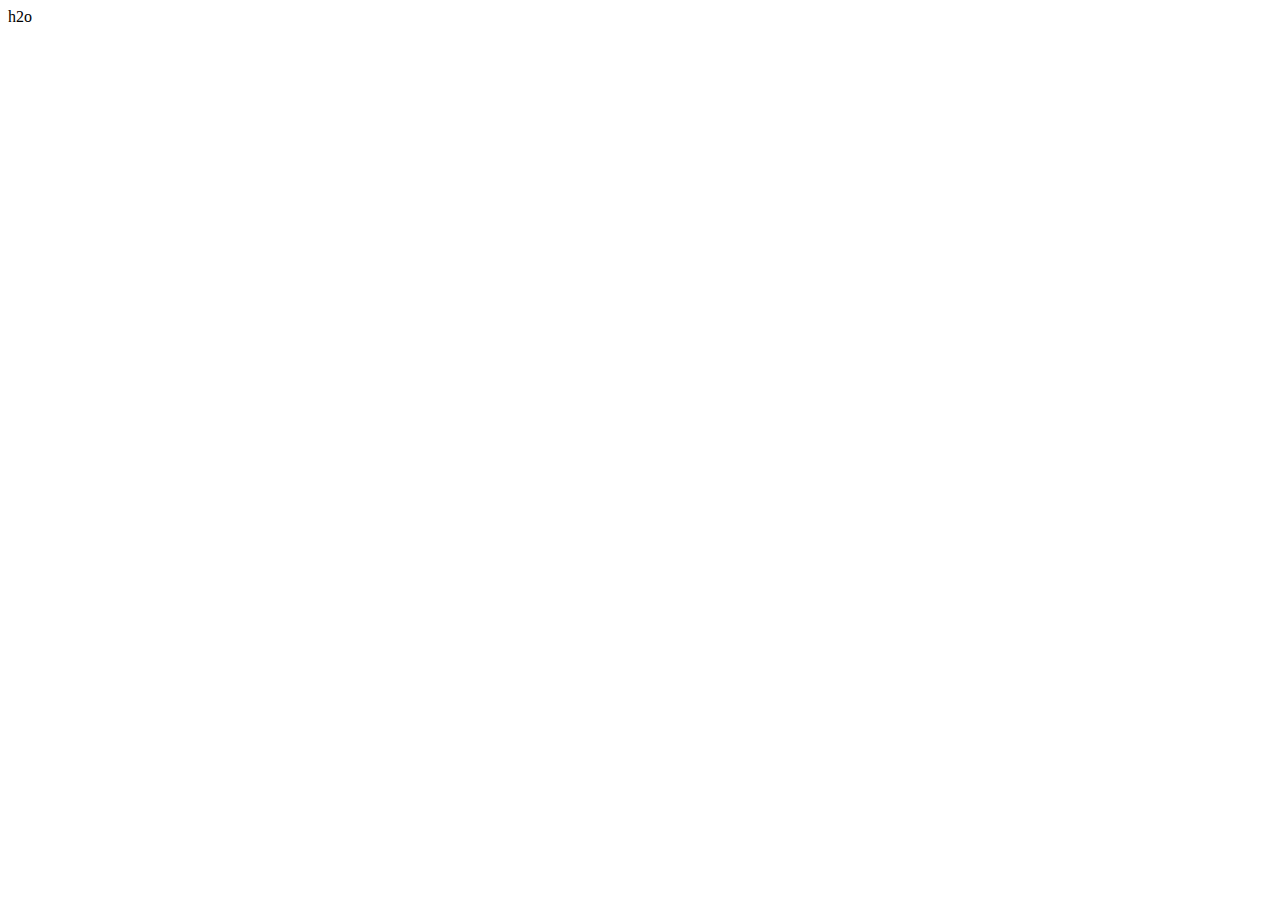
==== index.html @ ae057213 "create index page" ====
<!DOCTYPE html>
<html lang="en">
<head>
    <meta charset="UTF-8">
    <meta name="viewport" content="width=device-width, initial-scale=1.0">
    <meta http-equiv="X-UA-Compatible" content="ie=edge">
    <title>Document</title>
</head>h2o
<body>
    
</body>
</html>
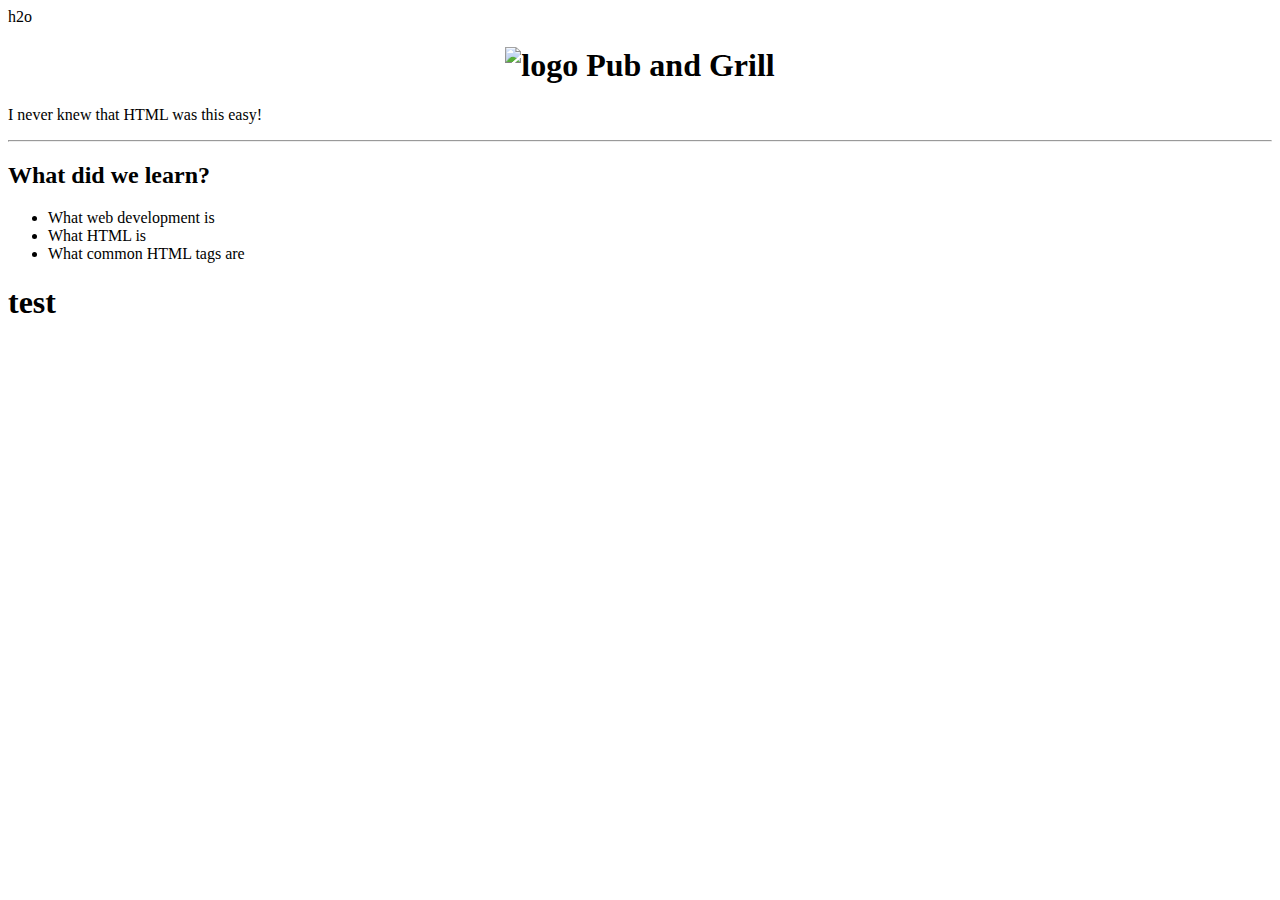
==== commit 40b94f79: "collaborate on page" ====
--- a/index.html
+++ b/index.html
@@ -7,6 +7,15 @@
     <title>Document</title>
 </head>h2o
 <body>
-    
+    <h1><center><img src="h2o_logo.jpg" alt="logo" style="width:304px;height:228px;"> Pub and Grill</center></h1>
+    <p>I never knew that HTML was this easy!</p>
+    <hr />
+    <h2>What did we learn?</h2>
+    <ul>
+        <li>What web development is</li>
+        <li>What HTML is</li>
+        <li>What common HTML tags are</li>
+    </ul>
+    <h1>test</h1>
 </body>
 </html>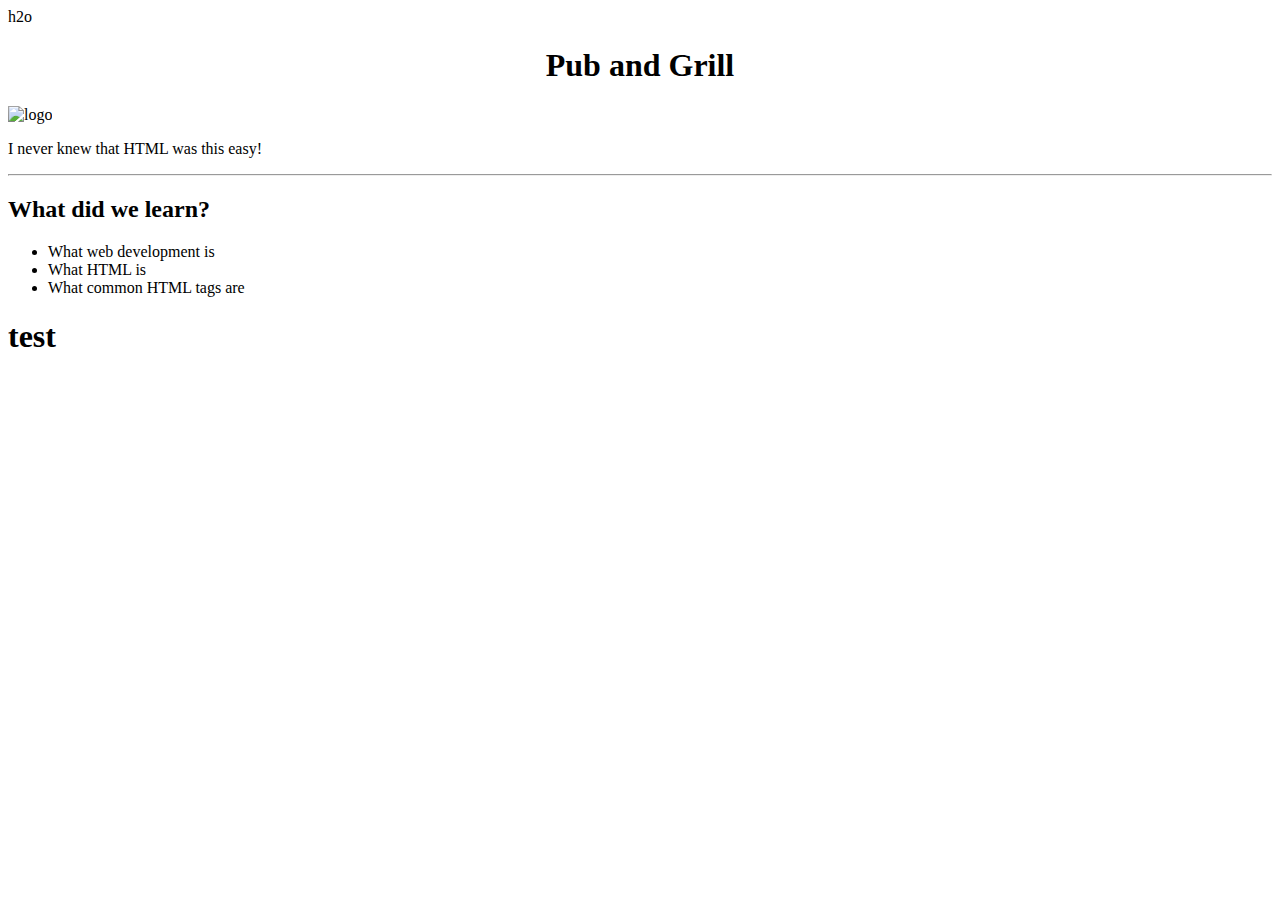
==== commit 4b4ebd5e: "logo" ====
--- a/index.html
+++ b/index.html
@@ -7,7 +7,8 @@
     <title>Document</title>
 </head>h2o
 <body>
-    <h1><center><img src="h2o_logo.jpg" alt="logo" style="width:304px;height:228px;"> Pub and Grill</center></h1>
+    <h1><center>Pub and Grill</center></h1>
+    <img src="h2o_logo.jpg" alt="logo" style="width:304px;height:228px;">
     <p>I never knew that HTML was this easy!</p>
     <hr />
     <h2>What did we learn?</h2>
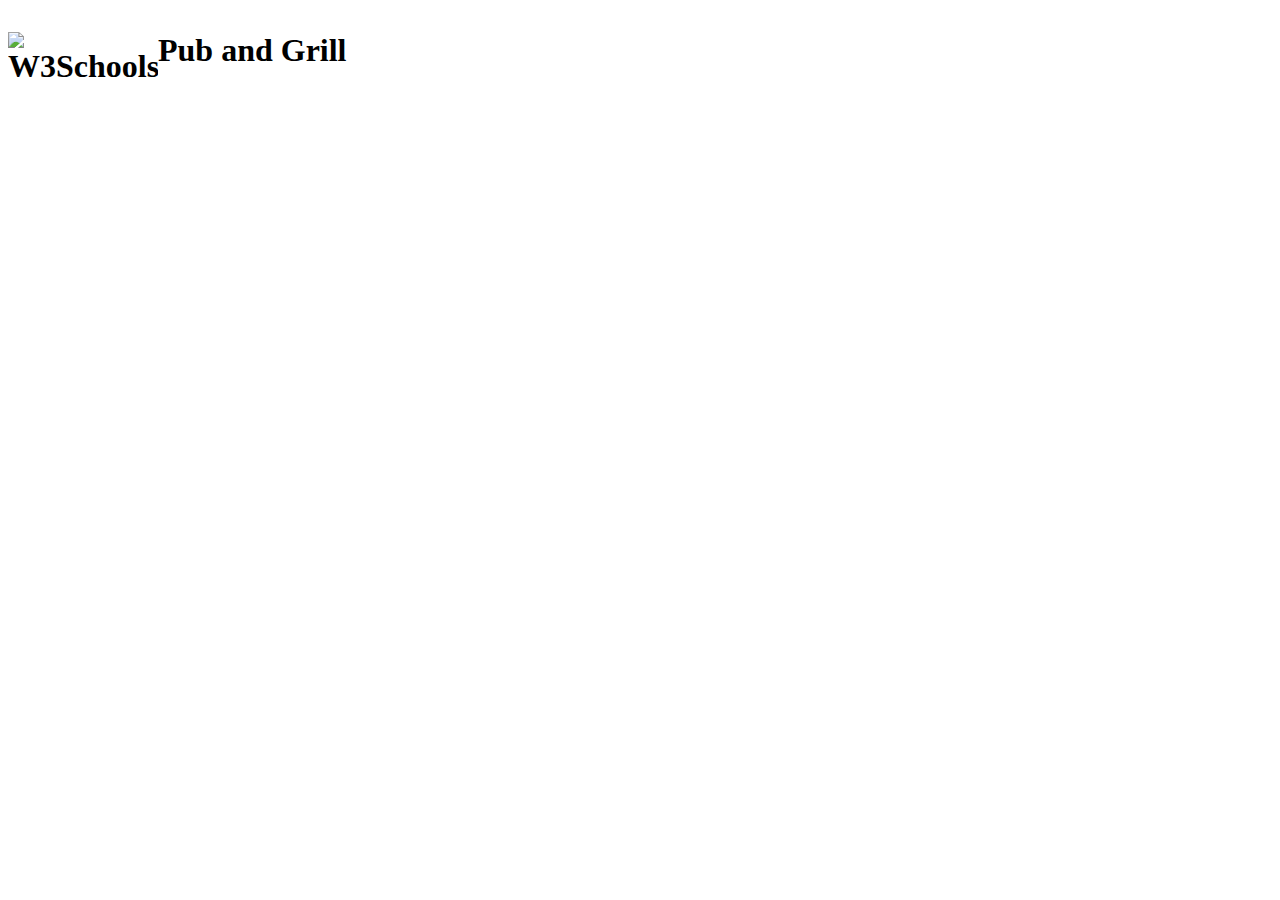
==== commit f6f51d97: "fkjfd;f" ====
--- a/index.html
+++ b/index.html
@@ -5,18 +5,10 @@
     <meta name="viewport" content="width=device-width, initial-scale=1.0">
     <meta http-equiv="X-UA-Compatible" content="ie=edge">
     <title>Document</title>
-</head>h2o
+</head>
 <body>
-    <h1><center>Pub and Grill</center></h1>
-    <img src="h2o_logo.jpg" alt="logo" style="width:304px;height:228px;">
-    <p>I never knew that HTML was this easy!</p>
-    <hr />
-    <h2>What did we learn?</h2>
-    <ul>
-        <li>What web development is</li>
-        <li>What HTML is</li>
-        <li>What common HTML tags are</li>
-    </ul>
-    <h1>test</h1>
+    <h1><p><img src="https://lh4.ggpht.com/BXMRgkagzt1Qn3G4RP8PW3tKITLmIfbthitO4-Lg54yuNpLdD1eYC90WaAKxwHO3cwc=w300" alt="W3Schools.com" style="width:150px;height:142px;" align="left">
+    Pub and Grill</p></h1>
+
 </body>
 </html>